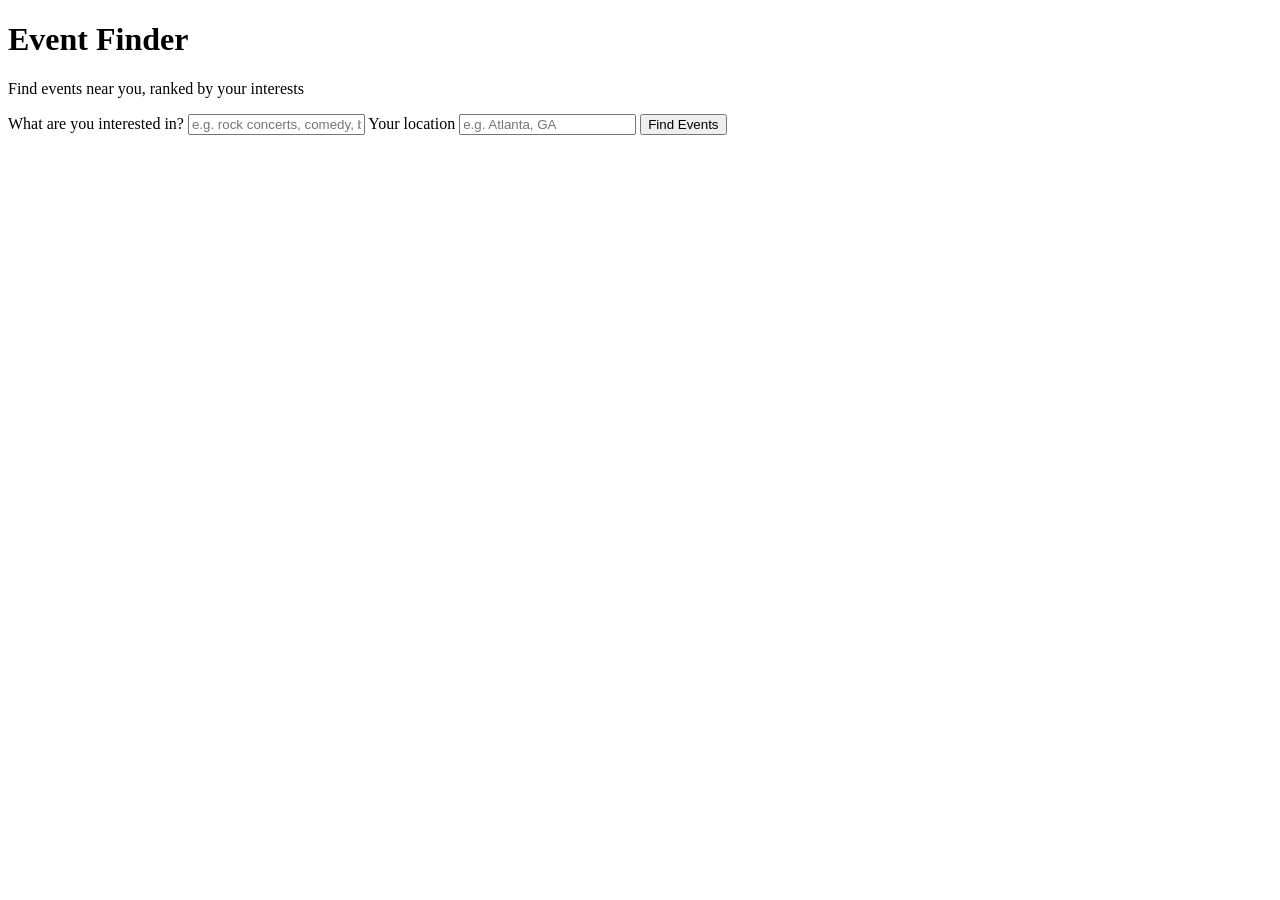
==== templates/index.html @ c08d6e8d "Flask setup and more css" ====
<!DOCTYPE html>
<html lang="en">
<head>
    <meta charset="UTF-8">
    <title>Event Finder</title>
    <link rel="stylesheet" href="{{ url_for('static', filename='style.css') }}">
</head>
<body>
    <header>
        <h1>Event Finder</h1>
        <p>Find events near you, ranked by your interests</p>
    </header>

    <main>
        <form action="/results" method="POST" class="search-form">
            <label for="interest">What are you interested in?</label>
            <input type="text" id="interest" name="interest" placeholder="e.g. rock concerts, comedy, basketball">

            <label for="location">Your location</label>
            <input type="text" id="location" name="location" placeholder="e.g. Atlanta, GA">

            <button type="submit">Find Events</button>
        </form>
    </main>
</body>
</html>
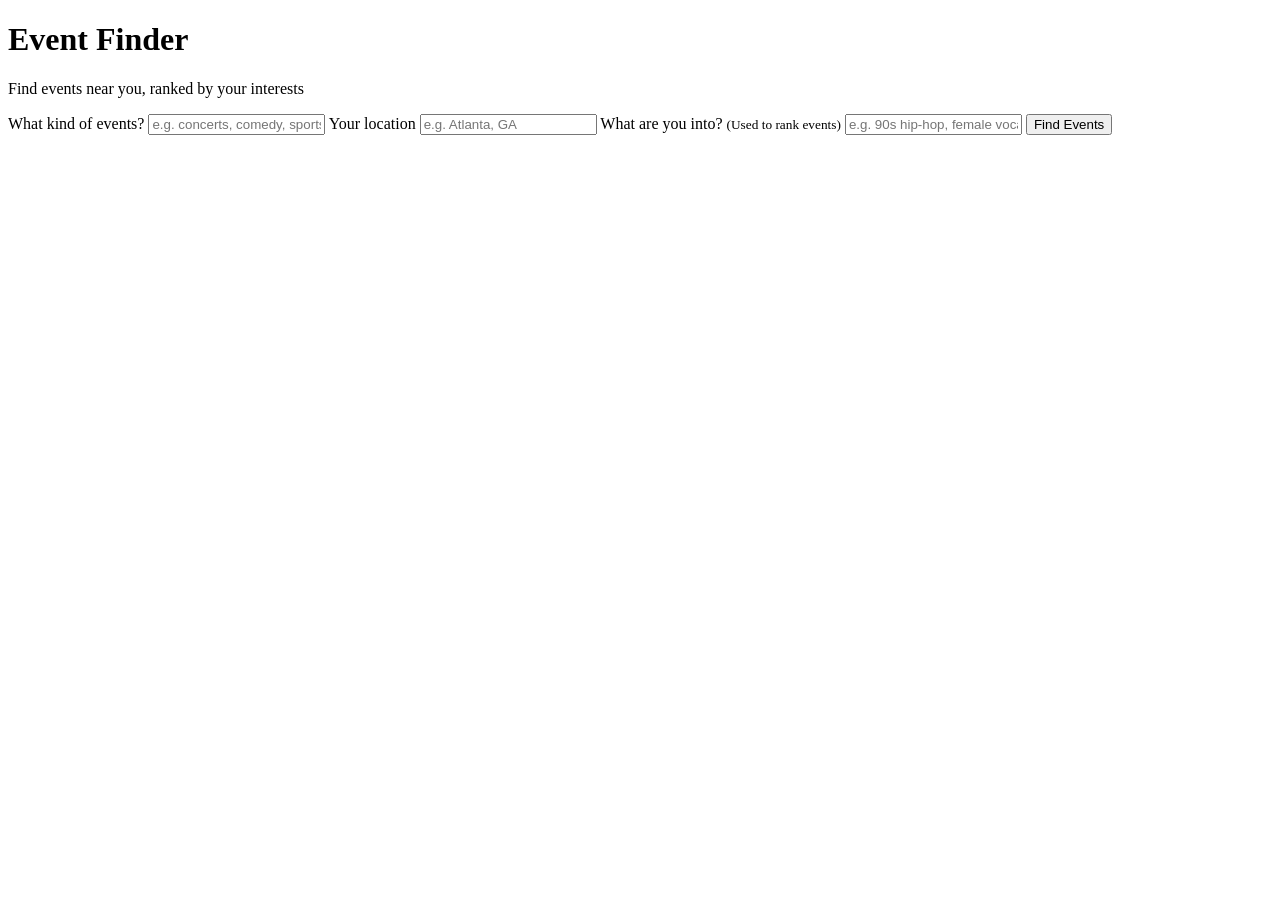
==== commit 3b24cf81: "Update event ranking feature to include user's interest" ====
--- a/templates/index.html
+++ b/templates/index.html
@@ -13,11 +13,14 @@
 
     <main>
         <form action="/results" method="POST" class="search-form">
-            <label for="interest">What are you interested in?</label>
-            <input type="text" id="interest" name="interest" placeholder="e.g. rock concerts, comedy, basketball">
+            <label for="event_type">What kind of events?</label>
+            <input type="text" id="event_type" name="event_type" placeholder="e.g. concerts, comedy, sports">
 
             <label for="location">Your location</label>
             <input type="text" id="location" name="location" placeholder="e.g. Atlanta, GA">
+
+            <label for="interest">What are you into? <small>(Used to rank events)</small></label>
+            <input type="text" id="interest" name="interest" placeholder="e.g. 90s hip-hop, female vocalists, indie">
 
             <button type="submit">Find Events</button>
         </form>
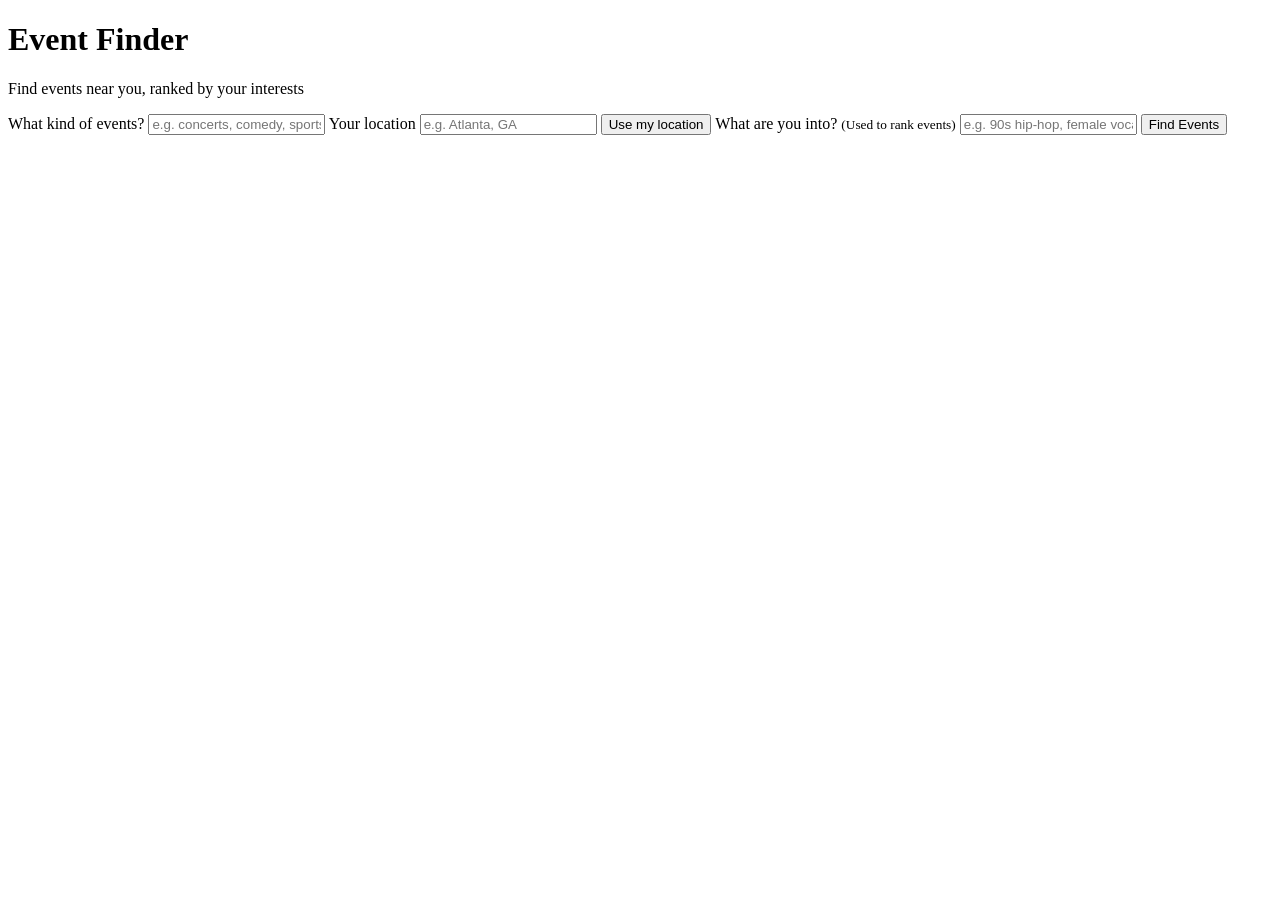
==== commit 8882bff3: "Enhance geolocation features for event search functionality" ====
--- a/templates/index.html
+++ b/templates/index.html
@@ -18,6 +18,9 @@
 
             <label for="location">Your location</label>
             <input type="text" id="location" name="location" placeholder="e.g. Atlanta, GA">
+            <button type="button" id="use-location" class="secondary">Use my location</button>
+            <input type="hidden" id="user_lat" name="user_lat">
+            <input type="hidden" id="user_lon" name="user_lon">
 
             <label for="interest">What are you into? <small>(Used to rank events)</small></label>
             <input type="text" id="interest" name="interest" placeholder="e.g. 90s hip-hop, female vocalists, indie">
@@ -25,5 +28,38 @@
             <button type="submit">Find Events</button>
         </form>
     </main>
+
+    <script>
+        const locationInput = document.getElementById("location");
+        const latInput = document.getElementById("user_lat");
+        const lonInput = document.getElementById("user_lon");
+        const useLocationBtn = document.getElementById("use-location");
+
+        useLocationBtn.addEventListener("click", function () {
+            if (!navigator.geolocation) {
+                return;
+            }
+
+            useLocationBtn.textContent = "Locating…";
+            navigator.geolocation.getCurrentPosition(
+                function (position) {
+                    latInput.value = position.coords.latitude;
+                    lonInput.value = position.coords.longitude;
+                    locationInput.value = "My current location";
+                    useLocationBtn.textContent = "✓ Using my location";
+                },
+                function (error) {
+                    alert("Couldn't get your location: " + error.message + ". Please type it instead.");
+                    useLocationBtn.textContent = "Use my location";
+                }
+            );
+        });
+
+        locationInput.addEventListener("input", function () {
+            latInput.value = "";
+            lonInput.value = "";
+            useLocationBtn.textContent = "Use my location";
+        });
+    </script>
 </body>
 </html>
